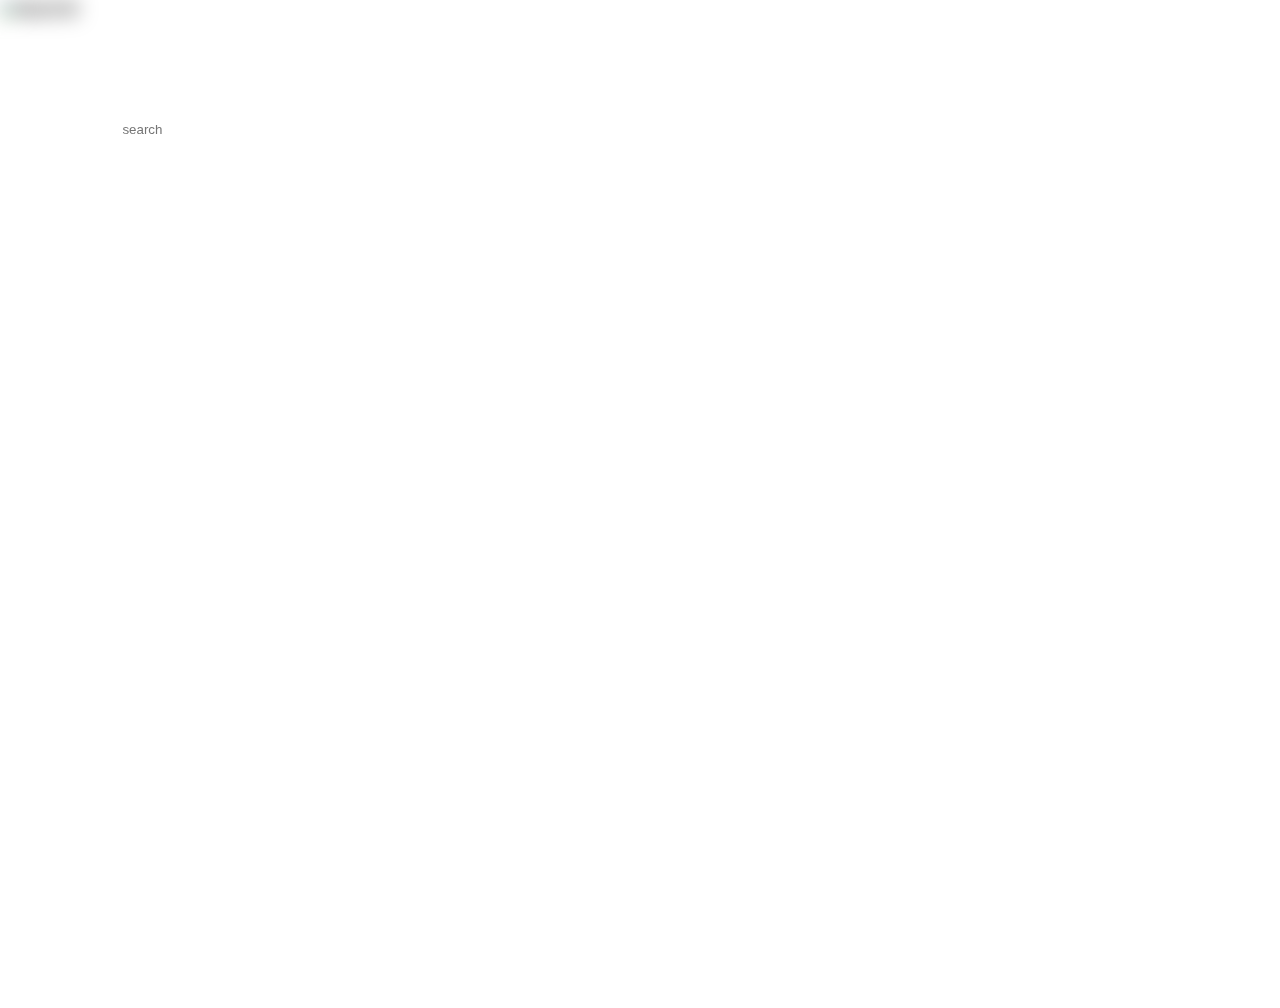
==== projects/homePage/index.html @ 4ef55402 "对于搜索进行l布局l,添加了一些自己常用的一些网站的快捷图标和更换壁纸的功能" ====
<!DOCTYPE html>
<html lang="en">

<head>
	<meta charset="UTF-8">
	<meta http-equiv="X-UA-Compatible" content="IE=edge">
	<meta name="viewport" content="width=device-width, initial-scale=1.0">
	<title>Document</title>
	<link rel="shortcut icon" href="./favicon.ico" type="image/x-icon">
	<link rel="stylesheet" href="index.css">
	<script src="./index.js"></script>
</head>

<body>
	<!-- https://www.qqlykm.cn/api/ACG/api.php -->
	<article class="bg">
		<img src="./images/bg.jpg" alt="我是背景">
	</article>

	<!-- 搜索的添加 -->
	<article class="search">
		<div class="location">
			<label for="search_target"></label>
			<input type="text" id="search_target" autofocus placeholder="search">
		</div>
	</article>

	<!-- 快捷方式的添加 -->
	<article class="icos">
		<nav>
			<ul>
				<li>
					<a href="https://www.runoob.com/"><span>菜鸟教程</span></a>
				</li>
				<li>
					<a href="https://github.com/"><span>我的github</span></a>
				</li>
				<li>
					<a href="https://chestnutball.github.io"><span>我的网站</span></a>
				</li>
				<li>
					<a href="https://fanyi.baidu.com/"><span>翻译</span></a>
				</li>
				<li>
					<a href="https://www.google.com/"><span>谷歌搜索</span></a>
				</li>
				<li>
					<a href="https://www.wikipedia.org/"><span>维基百科</span></a>
				</li>
				<li>
					<a href="https://zh.wikipedia.org/wiki"><span>维基百科</span></a>
				</li>
				<li>
					<a href="https://mail.qq.com/"><span>qq邮箱</span></a>
				</li>
			</ul>
		</nav>
	</article>

	<!-- 切换壁纸图标 -->
	<article class="target">
		<button></button>
	</article>

</body>

</html>
---- projects/homePage/index.css ----
body {
	max-width: 100%;
	margin: 0;
	overflow: hidden;
}

ul {
	margin: 0;
	padding: 0;
}
li {
	list-style-type: none;
}

a {
	text-decoration: none;
	color: white;
}

/* 背景图像 */
.bg {
	position: fixed;
	left: 0;
	top: 0;
	z-index: -1;
	width: 100%;
	height: 100%;
}

.bg img {
	width: 100%;
	height: 100%;
	object-fit: cover;
	filter: blur(10px);
}

/* 搜索 */
.search {
	float: left;
	width: 50%;
	height: 100%;
}

.search .location {
	position: absolute;
	left: 8%;
	top: 12%;
	width: 50%;
	height: 100%;
}

.search #search_target {
	width: 50%;
	height: 40px;
	border-radius: 40px;
	padding-left: 20px;
	background-color: rgba(255,255,255,0.8);
	outline: none;
	border: none;
}

/* icos */
.icos {
	float: right;
	width: 50%;
	position: relative;
}

.icos nav {
	position: absolute;
	margin-top: 20px;
	width: 100%;
}

.icos nav li {
	float: left;
	width: 16%;
	height: 100px;
	margin: 20px 26px 0 0;
	overflow: hidden;
}

.icos nav li:hover a {
	background-color: #cdcdcd;
}

.icos nav li a {
	position: relative;
	display: block;
	width: 100%;
	height: 80px;
	border-radius: 20px;
	background-color: #fff;
	background-image: url('./favicon.ico');
	background-repeat: no-repeat;
	background-position: center;
	transition: background 1s;
}

.icos nav li a span {
	position: absolute;
	text-align: center;
	bottom: -20px;
	width: 100px;
	font-size: 12px;
}

/* 切换壁纸按键 */
.target {
	position: fixed;
	left: 4%;
	bottom: 6%;
	width: 40px;
	height: 40px;
}

.target button {
	width: 100%;
	height: 100%;
	border-radius: 50%;
	outline-style: none;
	border: none;
	background-color: transparent;
	background-image: url('./favicon.ico');
	background-repeat: no-repeat;
	background-position: center;
}
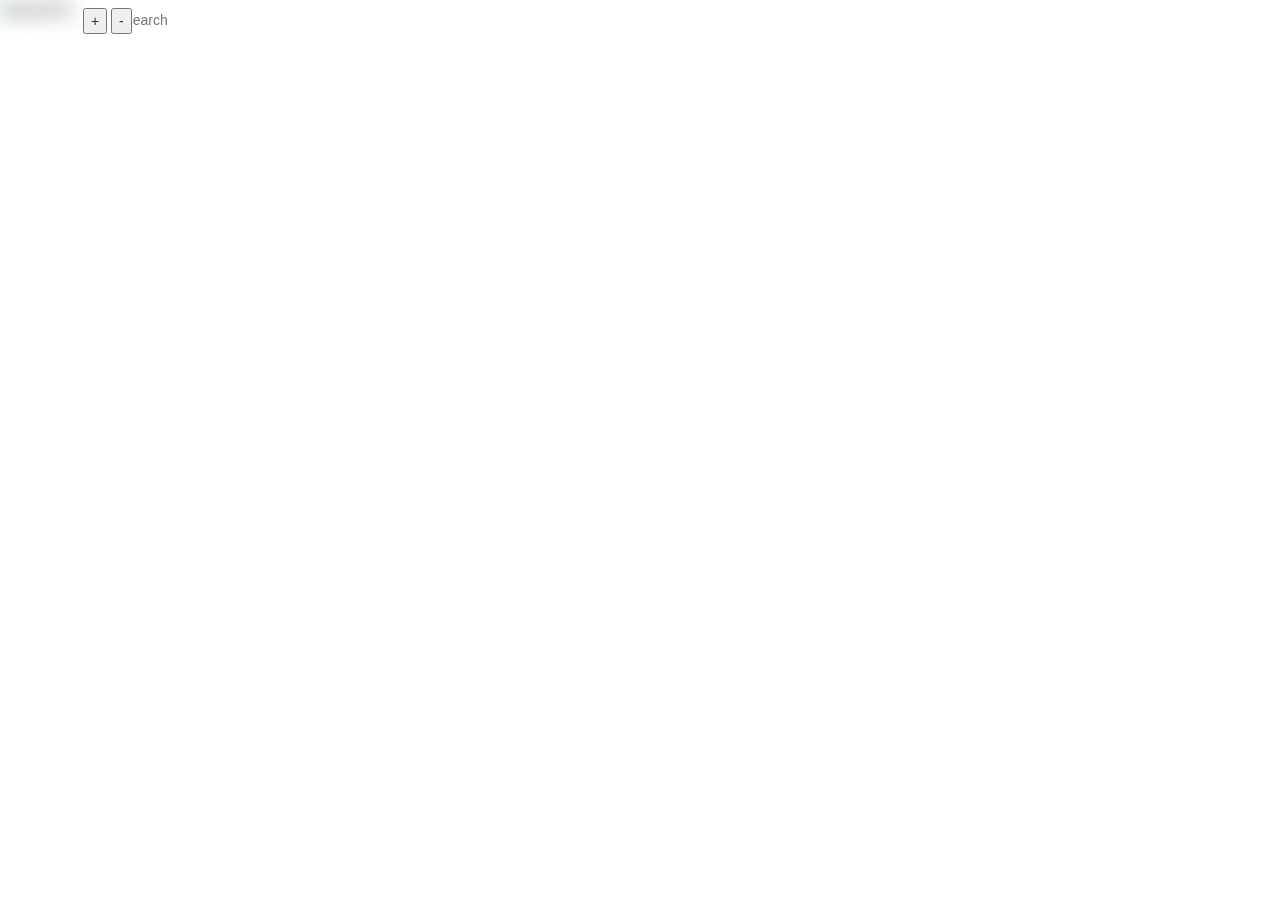
==== commit 5be55e29: "解决引入模块的问题" ====
--- a/projects/homePage/index.html
+++ b/projects/homePage/index.html
@@ -5,57 +5,85 @@
 	<meta charset="UTF-8">
 	<meta http-equiv="X-UA-Compatible" content="IE=edge">
 	<meta name="viewport" content="width=device-width, initial-scale=1.0">
-	<title>Document</title>
-	<link rel="shortcut icon" href="./favicon.ico" type="image/x-icon">
+	<title>小白的搜索</title>
+	<link rel="shortcut icon" href="favicon.ico" type="image/x-icon">
+	<!-- inified CSS -->
+	<link href="https://cdn.bootcdn.net/ajax/libs/twitter-bootstrap/3.3.7/css/bootstrap.min.css" rel="stylesheet">
 	<link rel="stylesheet" href="index.css">
-	<script src="./index.js"></script>
+	<script src="./javascript/js.cookie.min.js"></script>
+	<script src="./javascript/index.js"></script>
 </head>
 
 <body>
-	<!-- https://www.qqlykm.cn/api/ACG/api.php -->
+	<!-- 背景图像 -->
 	<article class="bg">
-		<img src="./images/bg.jpg" alt="我是背景">
+		<img src="./images/bg.jpg" alt="我是背景" class="img-responsive">
 	</article>
 
-	<!-- 搜索的添加 -->
-	<article class="search">
-		<div class="location">
-			<label for="search_target"></label>
-			<input type="text" id="search_target" autofocus placeholder="search">
+	<!-- 上层布局 -->
+	<div class="container">
+		<!-- 搜索的添加 -->
+		<div class="row">
+			<div class="search col-xs-12 col-sm-12 col-md-6">
+				<div class="location">
+					<label for="search_target"></label>
+					<input type="text" id="search_target" autofocus placeholder="search">
+				</div>
+			</div>
+
+			<!-- 快捷方式的添加 -->
+			<div class="icos col-xs-12 col-sm-12 col-md-6">
+				<nav class="container">
+					<div class="row padBut30">
+						<ul class="col-xs-12 col-sm-12 col-md-12">
+							<li class="col-xs-6 col-sm-3 col-md-3">
+								<a href="https://www.runoob.com/"><span>菜鸟教程</span></a>
+							</li>
+							<li class="col-xs-6 col-sm-3 col-md-3">
+								<a href="https://github.com/"><span>我的github</span></a>
+							</li>
+							<li class="col-xs-6 col-sm-3 col-md-3">
+								<a href="https://chestnutball.github.io"><span>我的网站</span></a>
+							</li>
+							<li class="col-xs-6 col-sm-3 col-md-3">
+								<a href="https://fanyi.baidu.com/"><span>翻译</span></a>
+							</li>
+						</ul>
+					</div>
+
+					<div class="row padBut30">
+						<ul class="col-xs-12 col-sm-12 col-md-12">
+							<li class="col-xs-6 col-sm-3 col-md-3">
+								<a href="https://www.google.com/"><span>谷歌搜索</span></a>
+							</li>
+							<li class="col-xs-6 col-sm-3 col-md-3">
+								<a href="https://www.wikipedia.org/"><span>维基百科</span></a>
+							</li>
+							<li class="col-xs-6 col-sm-3 col-md-3">
+								<a href="https://mail.qq.com/"><span>qq邮箱</span></a>
+							</li>
+						</ul>
+					</div>
+				</nav>
+			</div>
 		</div>
-	</article>
+	</div>
 
-	<!-- 快捷方式的添加 -->
-	<article class="icos">
-		<nav>
-			<ul>
-				<li>
-					<a href="https://www.runoob.com/"><span>菜鸟教程</span></a>
-				</li>
-				<li>
-					<a href="https://github.com/"><span>我的github</span></a>
-				</li>
-				<li>
-					<a href="https://chestnutball.github.io"><span>我的网站</span></a>
-				</li>
-				<li>
-					<a href="https://fanyi.baidu.com/"><span>翻译</span></a>
-				</li>
-				<li>
-					<a href="https://www.google.com/"><span>谷歌搜索</span></a>
-				</li>
-				<li>
-					<a href="https://www.wikipedia.org/"><span>维基百科</span></a>
-				</li>
-				<li>
-					<a href="https://zh.wikipedia.org/wiki"><span>维基百科</span></a>
-				</li>
-				<li>
-					<a href="https://mail.qq.com/"><span>qq邮箱</span></a>
-				</li>
-			</ul>
-		</nav>
-	</article>
+	<!-- 待办事项 -->
+	<div class="container hidden-xs">
+		<div class="row">
+			<article class="daiban col-xs-12 col-sm-12 col-md-6">
+				<div class="btn">
+					<button class="addBtn">+</button>
+					<button class="remBtn">-</button>
+				</div>
+
+				<div class="addP">
+
+				</div>
+			</article>
+		</div>
+	</div>
 
 	<!-- 切换壁纸图标 -->
 	<article class="target">
